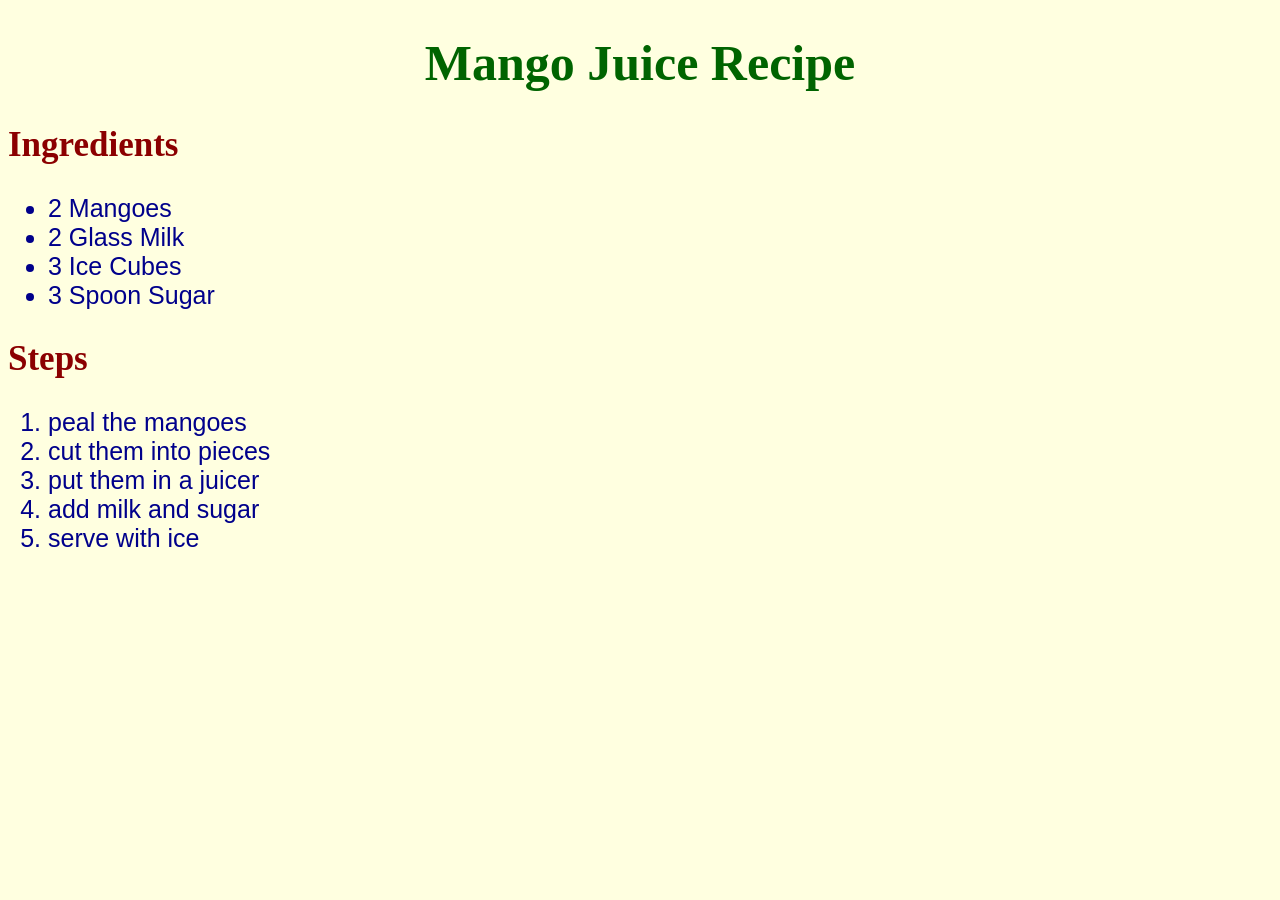
==== index.html @ ffe87e22 "1st commit" ====
<!DOCTYPE html>
<html lang="en">

<head>
   <meta charset="UTF-8">
   <meta name="viewport" content="width=device-width, initial-scale=1.0">
   <title>Lists for Mango Juice</title>
   <link rel="stylesheet" href="css/style.css">
</head>

<body>
   <h1>Mango Juice Recipe</h1>

   <h2>Ingredients</h2>

   <div>
      <ul>
         <li>2 Mangoes</li>
         <li>2 Glass Milk</li>
         <li>3 Ice Cubes</li>
         <li>3 Spoon Sugar</li>
      </ul>
   </div>

   <h2>Steps</h2>

   <div>
      <ol>
         <li>peal the mangoes</li>
         <li>cut them into pieces</li>
         <li>put them in a juicer</li>
         <li>add milk and sugar</li>
         <li>serve with ice</li>
      </ol>
   </div>
</body>

</html>
---- css/style.css ----
body{
    background-image: url("mangobg.jpg.webp");
    background-color: lightyellow;
    max-width: 100%;
    height: auto;

}
h1{
    color: darkgreen;
    text-align: center;
    font-size: 50px;
    font-family: Georgia;
}
h2{
    color: darkred;
    text-align: left;
    font-size: 35px;
}
ol{
    color: darkblue;
    font-size: 25px;
    font-family: arial;
}
ul{
    color: darkblue;
    font-size: 25px;
    font-family: arial;
}
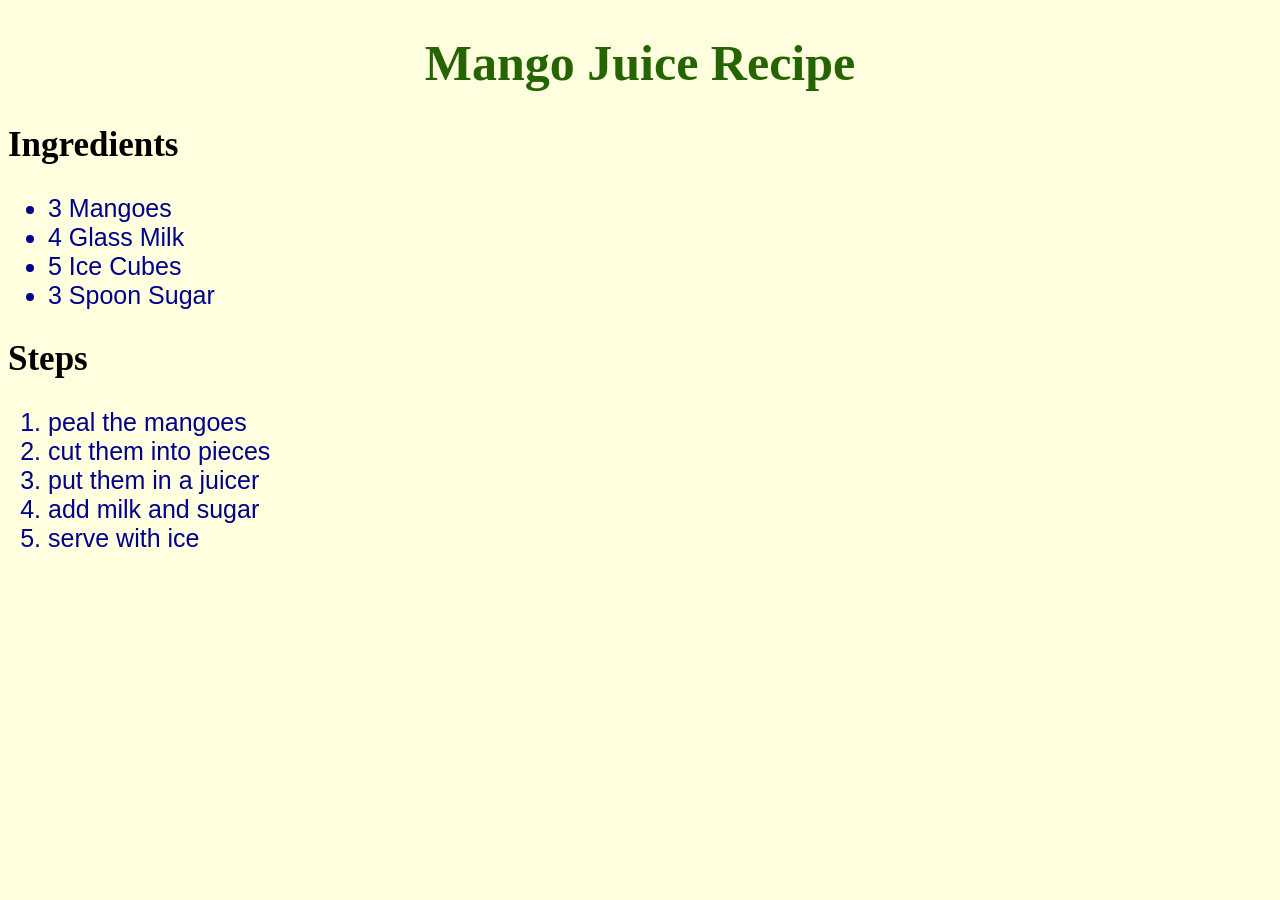
==== commit dbdb5727: "Add mango juice recipe" ====
--- a/index.html
+++ b/index.html
@@ -15,9 +15,9 @@
 
    <div>
       <ul>
-         <li>2 Mangoes</li>
-         <li>2 Glass Milk</li>
-         <li>3 Ice Cubes</li>
+         <li>3 Mangoes</li>
+         <li>4 Glass Milk</li>
+         <li>5 Ice Cubes</li>
          <li>3 Spoon Sugar</li>
       </ul>
    </div>
--- a/css/style.css
+++ b/css/style.css
@@ -6,13 +6,13 @@
 
 }
 h1{
-    color: darkgreen;
+    color: rgb(37, 100, 0);
     text-align: center;
     font-size: 50px;
     font-family: Georgia;
 }
 h2{
-    color: darkred;
+    color: dar blue;
     text-align: left;
     font-size: 35px;
 }
